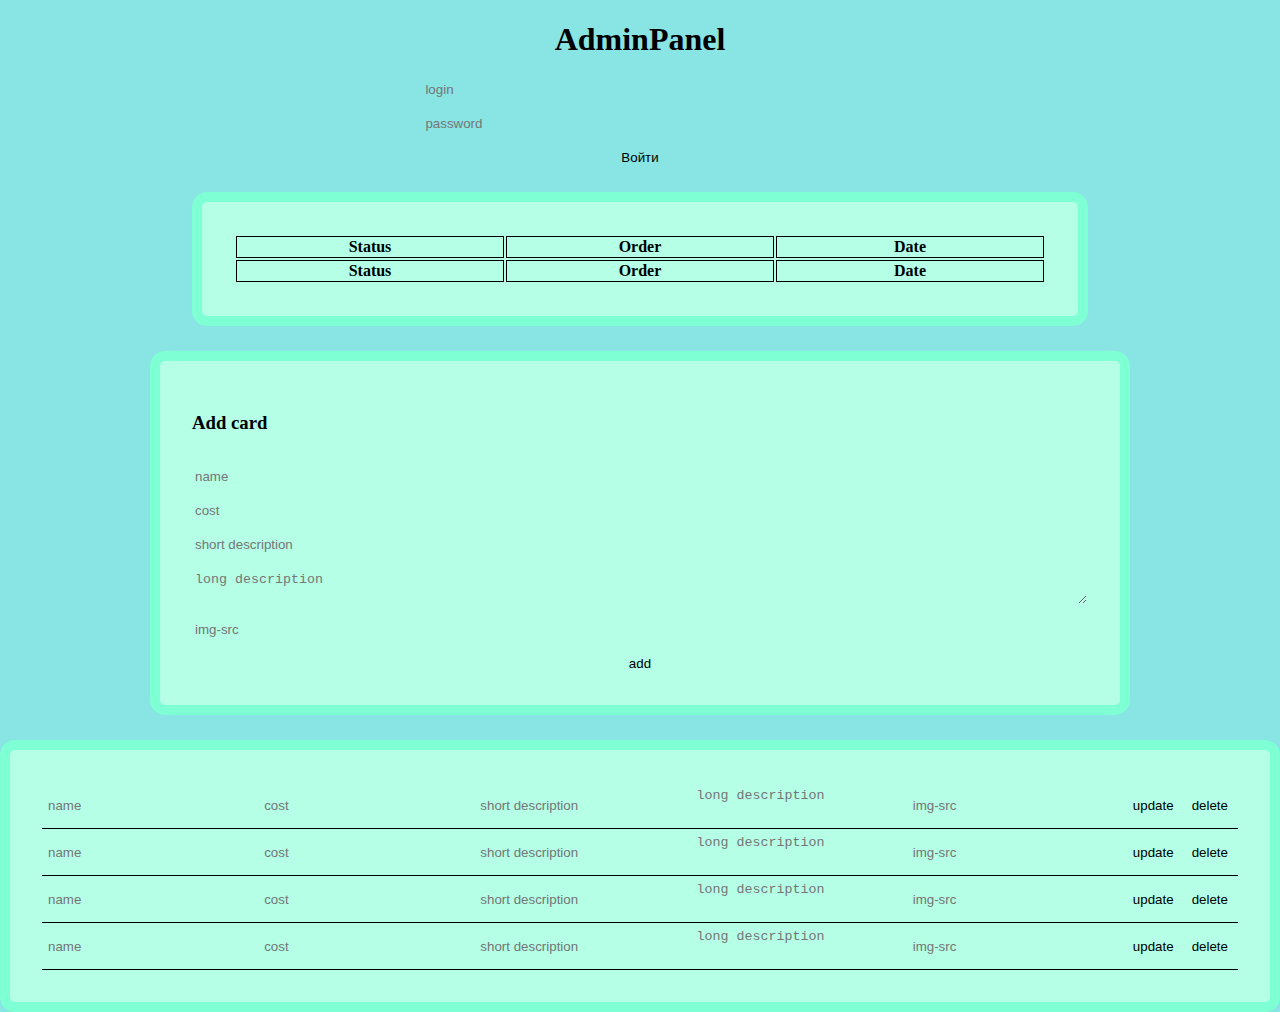
==== site/templates/admin.html @ ee7d5a83 "adminPanel is coming" ====
<!DOCTYPE html>
<html lang="en">
<head>
    <meta charset="UTF-8">
    <meta name="viewport" content="width=device-width, initial-scale=1.0">
    <title>Document</title>
    <link rel="stylesheet" href="../static/style/admin/style.css">
    <script
        src="https://code.jquery.com/jquery-3.6.0.min.js"
        integrity="sha256-/xUj+3OJU5yExlq6GSYGSHk7tPXikynS7ogEvDej/m4="
        crossorigin="anonymous">
    </script>
</head>
<body>
    <header>
        <h1>AdminPanel</h1>
        <section>
            <input type="text" placeholder="login" id="login">
            <input type="password" placeholder="password" id="password">
            <button>Войти</button>
        </section>
    </header> 
    <main>
        <section>
            <table id="show">
                <tr>
                    <td><b>Status</b></td>
                    <td><b>Order</b></td>
                    <td><b>Date</b></td>
                </tr>
            </table>
            <div id="add">
                <h3>Add card</h3>
                <input type="text" placeholder="name">
                <input type="text" placeholder="cost">
                <input type="text" placeholder="short description">
                <textarea placeholder="long description"></textarea>
                <input type="text" placeholder="img-src">
                <button onclick="add()">add</button>
            </div>
            <table id="refresh">
                <tr>
                    <td><input type="text" placeholder="name"></td>
                    <td><input type="text" placeholder="cost"></td>
                    <td><input type="text" placeholder="short description"></td>
                    <td><textarea placeholder="long description"></textarea></td>
                    <td><input type="text" placeholder="img-src"></td>
                    <td><button onclick="update(0)">update</button></td>
                    <td><button class="danger">delete</button></td>
                </tr>
                <tr>
                    <td><input type="text" placeholder="name"></td>
                    <td><input type="text" placeholder="cost"></td>
                    <td><input type="text" placeholder="short description"></td>
                    <td><textarea placeholder="long description"></textarea></td>
                    <td><input type="text" placeholder="img-src"></td>
                    <td><button onclick="update(1)">update</button></td>
                    <td><button class="danger">delete</button></td>
                </tr>
                <tr>
                    <td><input type="text" placeholder="name"></td>
                    <td><input type="text" placeholder="cost"></td>
                    <td><input type="text" placeholder="short description"></td>
                    <td><textarea placeholder="long description"></textarea></td>
                    <td><input type="text" placeholder="img-src"></td>
                    <td><button onclick="update(1)">update</button></td>
                    <td><button class="danger">delete</button></td>
                </tr>
            </table>
        </section>
    </main>
</body>
<script src="../static/scripts/admin/admin.js"></script>
</html>
---- site/static/style/admin/style.css ----
textarea, input, button {
  border-radius: 5px;
  border: 1px solid rgba(0, 0, 0, 0);
  background-color: rgba(0, 0, 0, 0);
  resize: vertical;
}

textarea:focus, input:focus, button:hover {
  background-color: rgb(140, 255, 217);
  outline: none;
}

input:hover, textarea:hover {
  border-color: #000;
}

button {
  background-color: rgba(0, 0, 0, 0);
  width: 20%;
  margin-left: 40%;
}

body {
  margin: 0;
  width: 100%;
  background-color: rgb(137, 228, 228);
}
body header {
  width: 100%;
}
body header h1 {
  width: 100%;
  text-align: center;
}
body header section {
  padding: 0 33%;
  display: flex;
  flex-direction: column;
  gap: 15px;
}
body main {
  width: 100%;
}
body main section {
  width: 100%;
  display: flex;
  flex-direction: column;
  align-items: center;
}
body main section #show, body main section #add, body main section #refresh {
  margin-top: 25px;
  border: 10px solid aquamarine;
  border-radius: 15px;
  background-color: rgb(180, 255, 230);
  width: 70%;
  display: flex;
  flex-direction: column;
  padding: 2.5%;
  gap: 15px;
}
body main section #show {
  display: table;
}
body main section #show td {
  border: solid black 1px;
  width: 30%;
  text-align: center;
}
body main section #refresh {
  width: 100%;
}
body main section #refresh tr {
  border-bottom: 1px solid #000;
  width: 100%;
  display: table;
}
body main section #refresh tr textarea, body main section #refresh tr input, body main section #refresh tr button {
  width: 90%;
  resize: none;
}
body main section #refresh tr td {
  width: 20%;
}
body main section #refresh tr td button {
  width: 100%;
  margin: 0;
}
body main section #refresh tr td .danger:hover {
  background-color: rgb(192, 93, 93);
}/*# sourceMappingURL=style.css.map */
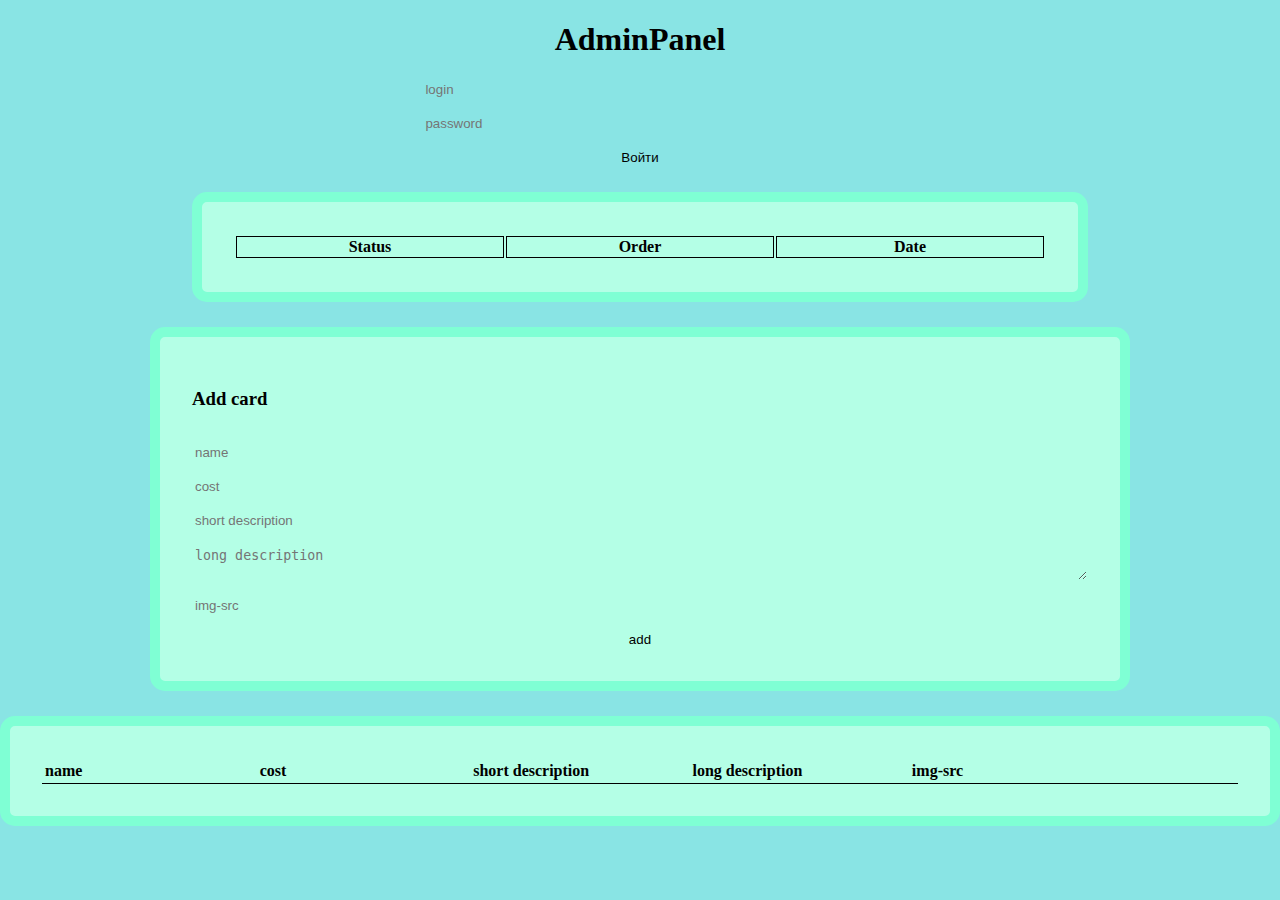
==== commit 5b77f6b1: "update adminpanel" ====
--- a/site/templates/admin.html
+++ b/site/templates/admin.html
@@ -40,32 +40,32 @@
             </div>
             <table id="refresh">
                 <tr>
-                    <td><input type="text" placeholder="name"></td>
-                    <td><input type="text" placeholder="cost"></td>
-                    <td><input type="text" placeholder="short description"></td>
-                    <td><textarea placeholder="long description"></textarea></td>
-                    <td><input type="text" placeholder="img-src"></td>
-                    <td><button onclick="update(0)">update</button></td>
-                    <td><button class="danger">delete</button></td>
+                    <td><b>name</b></td>
+                    <td><b>cost</b></td>
+                    <td><b>short description</b></td>
+                    <td><b>long description</b></td>
+                    <td><b>img-src</b></td>
+                    <td><button>update</button></td>
+                    <td><button>delete</button></td>
                 </tr>
-                <tr>
-                    <td><input type="text" placeholder="name"></td>
-                    <td><input type="text" placeholder="cost"></td>
-                    <td><input type="text" placeholder="short description"></td>
-                    <td><textarea placeholder="long description"></textarea></td>
-                    <td><input type="text" placeholder="img-src"></td>
-                    <td><button onclick="update(1)">update</button></td>
-                    <td><button class="danger">delete</button></td>
-                </tr>
-                <tr>
-                    <td><input type="text" placeholder="name"></td>
-                    <td><input type="text" placeholder="cost"></td>
-                    <td><input type="text" placeholder="short description"></td>
-                    <td><textarea placeholder="long description"></textarea></td>
-                    <td><input type="text" placeholder="img-src"></td>
-                    <td><button onclick="update(1)">update</button></td>
-                    <td><button class="danger">delete</button></td>
-                </tr>
+<!--                <tr>-->
+<!--                    <td><input type="text" placeholder="name"></td>-->
+<!--                    <td><input type="text" placeholder="cost"></td>-->
+<!--                    <td><input type="text" placeholder="short description"></td>-->
+<!--                    <td><textarea placeholder="long description"></textarea></td>-->
+<!--                    <td><input type="text" placeholder="img-src"></td>-->
+<!--                    <td><button onclick="update(1)">update</button></td>-->
+<!--                    <td><button class="danger">delete</button></td>-->
+<!--                </tr>-->
+<!--                <tr>-->
+<!--                    <td><input type="text" placeholder="name"></td>-->
+<!--                    <td><input type="text" placeholder="cost"></td>-->
+<!--                    <td><input type="text" placeholder="short description"></td>-->
+<!--                    <td><textarea placeholder="long description"></textarea></td>-->
+<!--                    <td><input type="text" placeholder="img-src"></td>-->
+<!--                    <td><button onclick="update(1)">update</button></td>-->
+<!--                    <td><button class="danger">delete</button></td>-->
+<!--                </tr>-->
             </table>
         </section>
     </main>
--- a/site/static/style/admin/style.css
+++ b/site/static/style/admin/style.css
@@ -18,6 +18,7 @@
   background-color: rgba(0, 0, 0, 0);
   width: 20%;
   margin-left: 40%;
+  cursor: pointer;
 }
 
 body {
@@ -39,6 +40,7 @@
   gap: 15px;
 }
 body main {
+  display: block;
   width: 100%;
 }
 body main section {
@@ -87,4 +89,8 @@
 }
 body main section #refresh tr td .danger:hover {
   background-color: rgb(192, 93, 93);
+}
+body main section #refresh tr:first-child button {
+  opacity: 0;
+  cursor: default;
 }/*# sourceMappingURL=style.css.map */